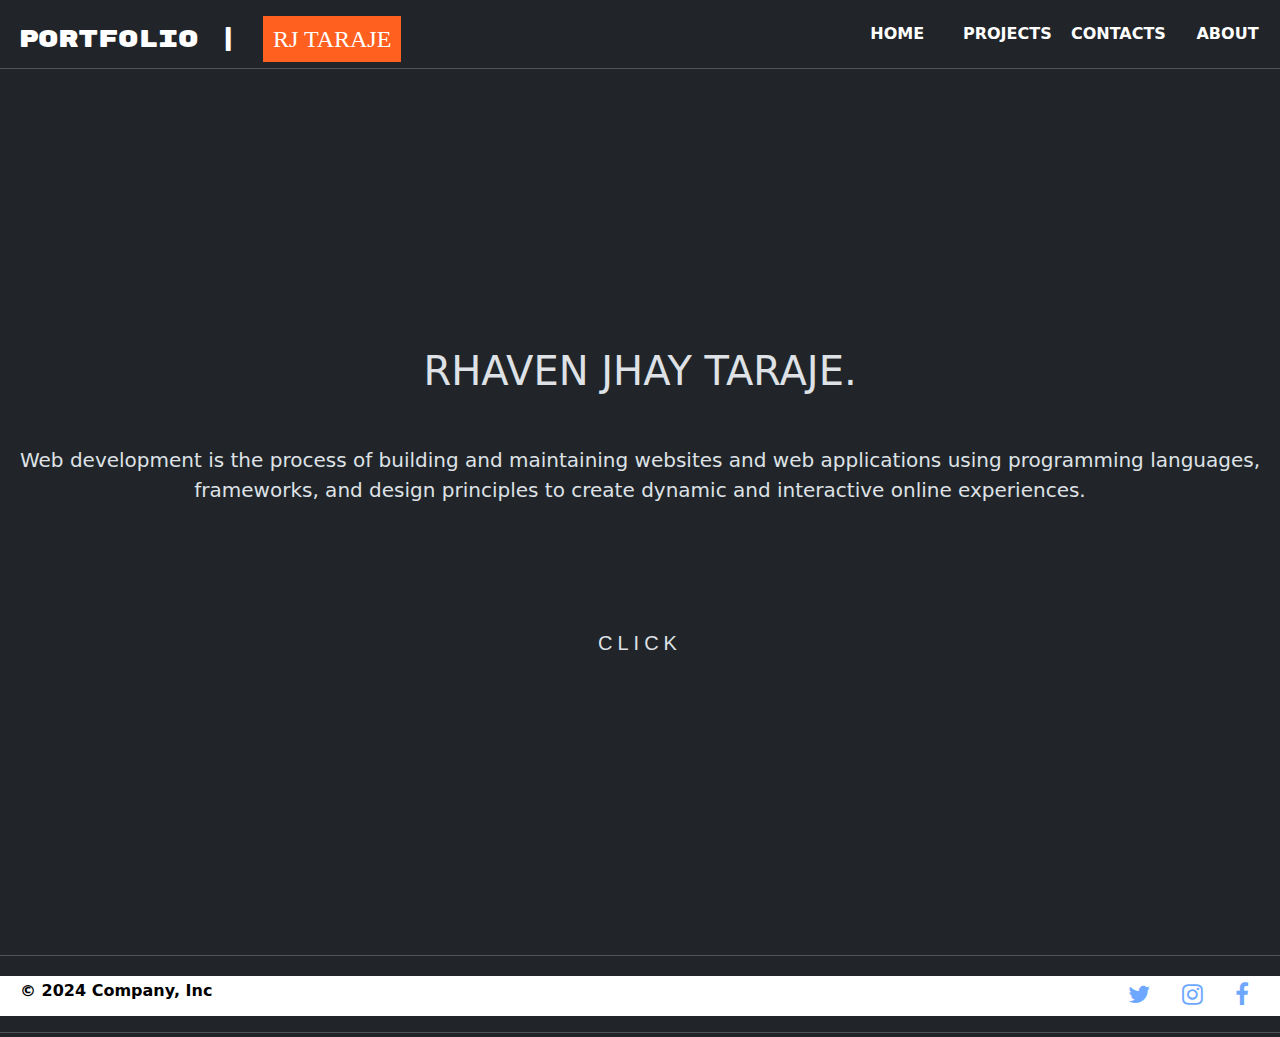
==== index.html.html @ 858cad1b "Add files via upload" ====
<!DOCTYPE html>
<html lang="en" data-bs-theme="dark">
<head>
  <meta charset="UTF-8">
  <meta name="viewport" content="width=device-width, initial-scale=1.0">
  <title>Document</title>
  <link href="https://cdn.jsdelivr.net/npm/bootstrap@5.3.3/dist/css/bootstrap.min.css" rel="stylesheet" integrity="sha384-QWTKZyjpPEjISv5WaRU9OFeRpok6YctnYmDr5pNlyT2bRjXh0JMhjY6hW+ALEwIH" crossorigin="anonymous">
  <link rel="preconnect" href="https://fonts.googleapis.com">
  <link rel="preconnect" href="https://fonts.gstatic.com" crossorigin>
  <link rel="stylesheet" href="https://cdnjs.cloudflare.com/ajax/libs/font-awesome/4.7.0/css/font-awesome.min.css">
  <link href="https://fonts.googleapis.com/css2?family=Rubik+Mono+One&display=swap" rel="stylesheet">
  <link rel="stylesheet" href="Home.css">
  <link rel="stylesheet" href="Animation.css">
</head>
<body>
  <div class="blur-background">
  <div class="navbar1">
  <div class="">
    <header class="d-flex flex-wrap justify-content-center py-3 mb-2 pb-0 ">
      <a href="/" class="d-flex align-items-center mb-3 mb-md-0 me-md-auto link-body-emphasis text-decoration-none">
        <svg class="bi me-2" width="40" height="32"><use xlink:href="#bootstrap"></use></svg>
        <span class="fs-4 title">PORTFOLIO | <span class="rj">RJ TARAJE</span></span>
      </a>

      <div class="div1">
        <button class="btn1">HOME</button>
        <button class="btn2">PROJECTS</button>
        <button class="btn3">CONTACTS</button>
        <button class="btn4">ABOUT</button>

      </div>
    </header>
  </div>
  <hr>
</div>
<div class="divmid">
  <main class="px-3">
    <h1 class="animated-heading">RHAVEN JHAY TARAJE.</h1>
    <p class="lead para ">Web development is the process of building and maintaining websites and web applications using programming languages,<br> frameworks, and design principles to create dynamic and interactive online experiences.
    </p>
    <p class="lead">
      <a href="#" class="btn">CLICK</a>
    </p>
  </main>
</div>
<hr>
<div class=" footer">

  <p class="comp">
    © 2024 Company, Inc
  </p>
  <div class="div2">
    <button class="twit">
      <a href="https://twitter.com/i/flow/login?redirect_after_login=%2Fhome" target="_blank">
      <i style="font-size:24px" class="fa">&#xf099;</i>
      </a>
    </button>
    <button class="insta">
      <a href="https://www.instagram.com/yaoki.ar/"target="_blank">
      <i style="font-size:24px" class="fa">&#xf16d;</i>
      </a>
    </button>
    <button class="fb">
      <a href="https://www.facebook.com/rjtaraje13" target="_blank">
      <i style="font-size:24px" class="fa">&#xf09a;</i>
      </a>
    </button>
  </div>
  
</div>
<hr>

  <script src="https://cdn.jsdelivr.net/npm/bootstrap@5.3.3/dist/js/bootstrap.bundle.min.js" integrity="sha384-YvpcrYf0tY3lHB60NNkmXc5s9fDVZLESaAA55NDzOxhy9GkcIdslK1eN7N6jIeHz" crossorigin="anonymous"></script>

    
</div>
</body>
</html>
---- Home.css ----
.title
{
  font-family: Arial;
  font-style: normal;
  width: 400px;
  line-height: 24px;
  font-family: "Rubik Mono One", monospace;
  margin-left: -30px;
  margin-top: 10px;
  
}



.div1>button
{
  color: white;
  background-color: transparent;
  border: none;
  height: 36px;
  width: 105px;
  border-radius: 5px;
  cursor: pointer;  
  transition: opacity 0.15s;
  font-weight: bold;
  
}

.rj
{
  background-color: rgb(255, 95, 31);
  padding: 10px;
  margin-left: 5px;
  
  font-style: normal;
  font-family: Major Mono Display;
}
.rj:hover
{
  background-color: #fff;
  text-shadow:
    0 0 7px #fff,
    0 0 10px #fff,
    0 0 21px #fff,
    0 0 42px #0fa,
    0 0 82px #0fa,
    0 0 92px #0fa,
    0 0 102px #0fa,
    0 0 151px #0fa;
  background-color: transparent;
}

.div1>button:hover
{
  background-color: white;
  color: black;
}

.footer>p
{
  display: inline-block;
  background-color: white;
  margin-right: -4px;
  border: none;
  color: black;
  padding-top: 3px;
  padding-bottom: 12px;
  padding-right: 5px;
  
}

.twit
{
  
  background-color: transparent;
  border: none;
  color: rgb(29, 161, 242);
}
.insta
{
  margin-left: 20px;
  background-color: transparent;
  border: none;
  color: rgb(88, 81, 216);
}
.fb
{
  margin-left: 20px;
  background-color: transparent;
  border: none;
  color: rgb(24, 119, 242);
}
.div2
{
  
  background-color: white;
  display: inline-block;
  border: none;
  padding-top: 5px;
  padding-bottom: 5px;
  padding-right: 5px;
  display: flex;
  justify-content: space-between;
} 
.comp 
{
  font-weight: bold;
  margin-bottom: auto;    
  
}

.footer {
  display: flex;
  background-color: white;
  justify-content: space-between;
  padding-left: 20px;
  padding-right: 20px;
}

.divmid
{
  height: 850px;
  display: flex;
  justify-content: center;
  align-items: center;
  text-align: center;
}
.btn  
{ 
  margin-top: 100px;
  background-color: none;
  border-radius: 0%;
  border-color: white;
  font-weight: bolder;
  font-family: Arial;
  font-size: 20px;
  border: transparent 1px solid;
  letter-spacing: 5px;
}
.btn:hover
{
  background-color: #fff;
  text-shadow:
    0 0 7px #fff,
    0 0 10px #fff,
    0 0 21px #fff,
    0 0 42px #0fa,
    0 0 82px #0fa,
    0 0 92px #0fa,
    0 0 102px #0fa,
    0 0 151px #0fa;
  background-color: transparent;
  border-color: white;
}
body {
  position: relative;
  height: 100vh;
  margin: 0;
  overflow: hidden; /* Hide overflow content from blurring outside body */
}

body::before {
  content: '';
  position: absolute;
  top: 0;
  left: 0;
  width: 100%;
  height: 100%;
  background-image: url("https://cdn.pixabay.com/photo/2015/12/04/14/05/code-1076536_640.jpg");
  background-size: cover;
  background-position: center;
  filter: blur(10px); /* Adjust the blur intensity as needed */
  z-index: -1; /* Send the blurred background behind other content */
}

.blur-content {
  position: relative;
  z-index: 1; /* Keep content above the blurred background */
  /* Additional styling for your content */
}

.navbar1
{
  background-color: transparent;
}

.animated-heading
{
  margin-bottom: 4% ;
}

hr
{
    height: 5px;
}

.para {
  transition: font-weight 0.3s ease; /* Add transition for smooth effect */
}

.para:hover {
  font-weight: bold; /* Change font-weight to bold when hovered */
}
---- Animation.css ----
/* Define keyframes for custom animation */
@keyframes slideInFromLeft {
  0% {
    transform: translateX(-100%);
    opacity: 0;
  }
  100% {
    transform: translateX(0);
    opacity: 1;
  }
}

/* Apply animation to the heading */
.animated-heading {
  animation: slideInFromLeft 1s ease-in-out;
}

/* Apply transition for letter-spacing */
.animated-heading:hover {
  letter-spacing: 10px; /* Adjust spacing as needed */
  transition: letter-spacing 0.3s ease-in-out;
}
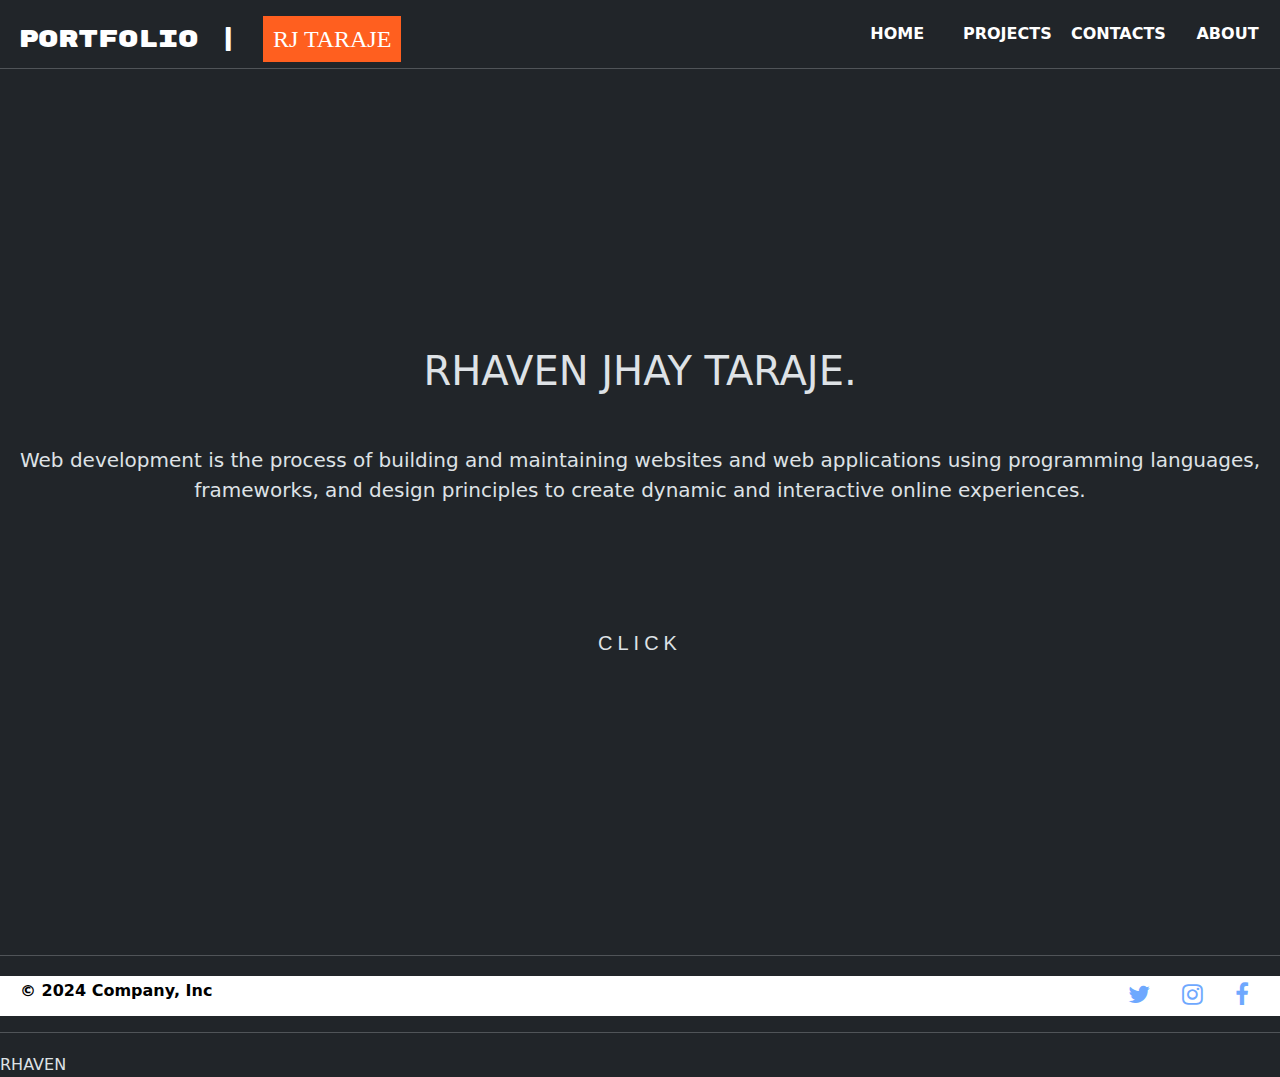
==== commit 893de3a1: "added rhaven" ====
--- a/index.html.html
+++ b/index.html.html
@@ -75,4 +75,5 @@
     
 </div>
 </body>
+RHAVEN
 </html>